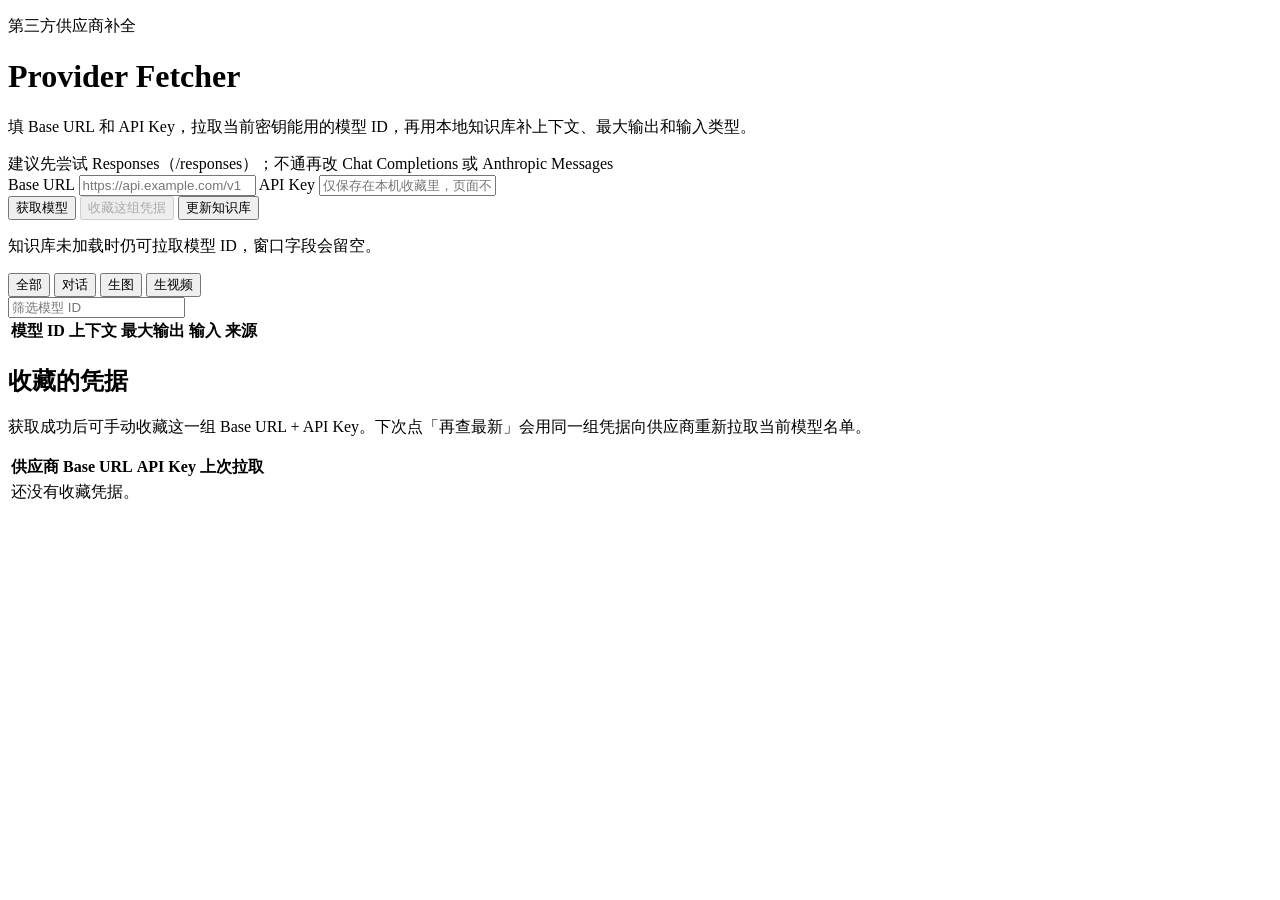
==== provider_fetcher/web/index.html @ e7b524a5 "Add provider fetcher with catalog hinge and local UI. Fetch OpenAI-compatible model IDs from a Base " ====
<!DOCTYPE html>
<html lang="zh-CN">
<head>
  <meta charset="UTF-8" />
  <meta name="viewport" content="width=device-width, initial-scale=1" />
  <title>Provider Fetcher</title>
  <link rel="stylesheet" href="/styles.css" />
</head>
<body>
  <div class="app">
    <header class="hero">
      <div>
        <p class="eyebrow">第三方供应商补全</p>
        <h1>Provider Fetcher</h1>
        <p class="lede">填 Base URL 和 API Key，拉取当前密钥能用的模型 ID，再用本地知识库补上下文、最大输出和输入类型。</p>
      </div>
      <div class="hint-card" id="apiHint">建议先尝试 Responses（/responses）；不通再改 Chat Completions 或 Anthropic Messages</div>
    </header>

    <section class="panel">
      <form id="fetchForm" class="form">
        <label>
          Base URL
          <input id="baseUrl" name="baseUrl" type="url" required placeholder="https://api.example.com/v1" autocomplete="off" />
        </label>
        <label>
          API Key
          <input id="apiKey" name="apiKey" type="password" required placeholder="仅保存在本机收藏里，页面不回显完整密钥" autocomplete="off" />
        </label>
        <div class="actions">
          <button type="submit" id="fetchBtn">获取模型</button>
          <button type="button" id="saveFavoriteBtn" class="ghost" disabled>收藏这组凭据</button>
          <button type="button" id="refreshCatalogBtn" class="ghost">更新知识库</button>
        </div>
      </form>
      <p class="meta" id="statusLine">知识库未加载时仍可拉取模型 ID，窗口字段会留空。</p>
    </section>

    <section class="panel hidden" id="resultPanel">
      <div class="toolbar">
        <div class="filters" id="filters">
          <button type="button" data-filter="all" class="chip active">全部</button>
          <button type="button" data-filter="chat" class="chip">对话</button>
          <button type="button" data-filter="image" class="chip">生图</button>
          <button type="button" data-filter="video" class="chip">生视频</button>
        </div>
        <input id="search" type="search" placeholder="筛选模型 ID" />
      </div>
      <div class="table-wrap">
        <table>
          <thead>
            <tr>
              <th>模型 ID</th>
              <th>上下文</th>
              <th>最大输出</th>
              <th>输入</th>
              <th>来源</th>
            </tr>
          </thead>
          <tbody id="modelRows"></tbody>
        </table>
      </div>
    </section>

    <section class="panel">
      <div class="section-head">
        <h2>收藏的凭据</h2>
        <p>获取成功后可手动收藏这一组 Base URL + API Key。下次点「再查最新」会用同一组凭据向供应商重新拉取当前模型名单。</p>
      </div>
      <div class="table-wrap">
        <table>
          <thead>
            <tr>
              <th>供应商</th>
              <th>Base URL</th>
              <th>API Key</th>
              <th>上次拉取</th>
              <th></th>
            </tr>
          </thead>
          <tbody id="favoriteRows">
            <tr><td colspan="5" class="empty">还没有收藏凭据。</td></tr>
          </tbody>
        </table>
      </div>
    </section>
  </div>
  <script src="/app.js"></script>
</body>
</html>
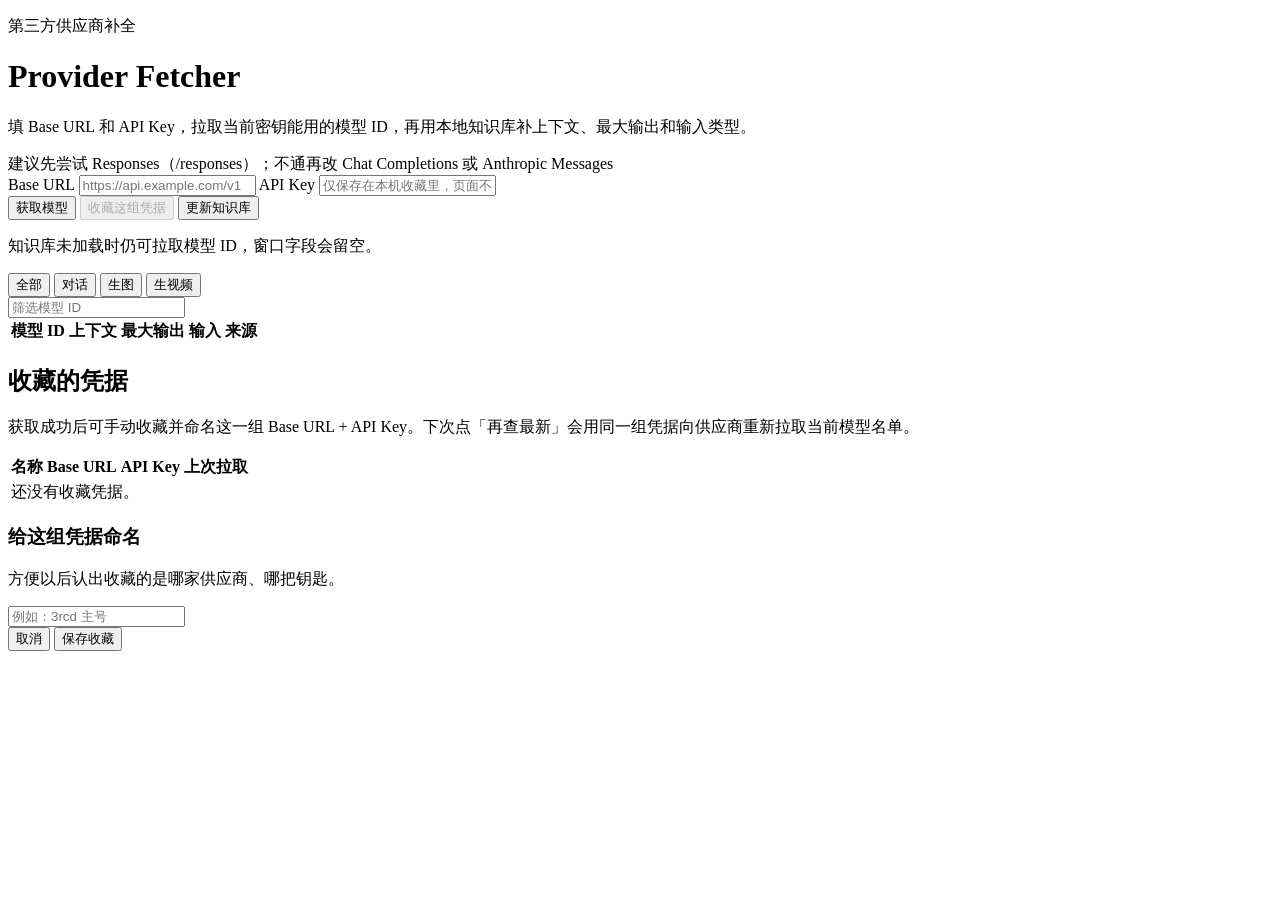
==== commit 3f43103b: "Fix unsaved-credential detection and let users name favorites. Stack the intro, API hint, and fetch " ====
--- a/provider_fetcher/web/index.html
+++ b/provider_fetcher/web/index.html
@@ -9,11 +9,9 @@
 <body>
   <div class="app">
     <header class="hero">
-      <div>
-        <p class="eyebrow">第三方供应商补全</p>
-        <h1>Provider Fetcher</h1>
-        <p class="lede">填 Base URL 和 API Key，拉取当前密钥能用的模型 ID，再用本地知识库补上下文、最大输出和输入类型。</p>
-      </div>
+      <p class="eyebrow">第三方供应商补全</p>
+      <h1>Provider Fetcher</h1>
+      <p class="lede">填 Base URL 和 API Key，拉取当前密钥能用的模型 ID，再用本地知识库补上下文、最大输出和输入类型。</p>
       <div class="hint-card" id="apiHint">建议先尝试 Responses（/responses）；不通再改 Chat Completions 或 Anthropic Messages</div>
     </header>
 
@@ -65,13 +63,13 @@
     <section class="panel">
       <div class="section-head">
         <h2>收藏的凭据</h2>
-        <p>获取成功后可手动收藏这一组 Base URL + API Key。下次点「再查最新」会用同一组凭据向供应商重新拉取当前模型名单。</p>
+        <p>获取成功后可手动收藏并命名这一组 Base URL + API Key。下次点「再查最新」会用同一组凭据向供应商重新拉取当前模型名单。</p>
       </div>
       <div class="table-wrap">
         <table>
           <thead>
             <tr>
-              <th>供应商</th>
+              <th>名称</th>
               <th>Base URL</th>
               <th>API Key</th>
               <th>上次拉取</th>
@@ -85,6 +83,18 @@
       </div>
     </section>
   </div>
+  <div id="toast" class="toast hidden" role="status"></div>
+  <div id="nameDialog" class="dialog hidden" role="dialog" aria-modal="true" aria-labelledby="nameDialogTitle">
+    <form id="nameForm" class="dialog-card">
+      <h3 id="nameDialogTitle">给这组凭据命名</h3>
+      <p>方便以后认出收藏的是哪家供应商、哪把钥匙。</p>
+      <input id="favoriteName" name="favoriteName" required maxlength="80" placeholder="例如：3rcd 主号" autocomplete="off" />
+      <div class="dialog-actions">
+        <button type="button" id="nameCancelBtn" class="ghost">取消</button>
+        <button type="submit">保存收藏</button>
+      </div>
+    </form>
+  </div>
   <script src="/app.js"></script>
 </body>
 </html>
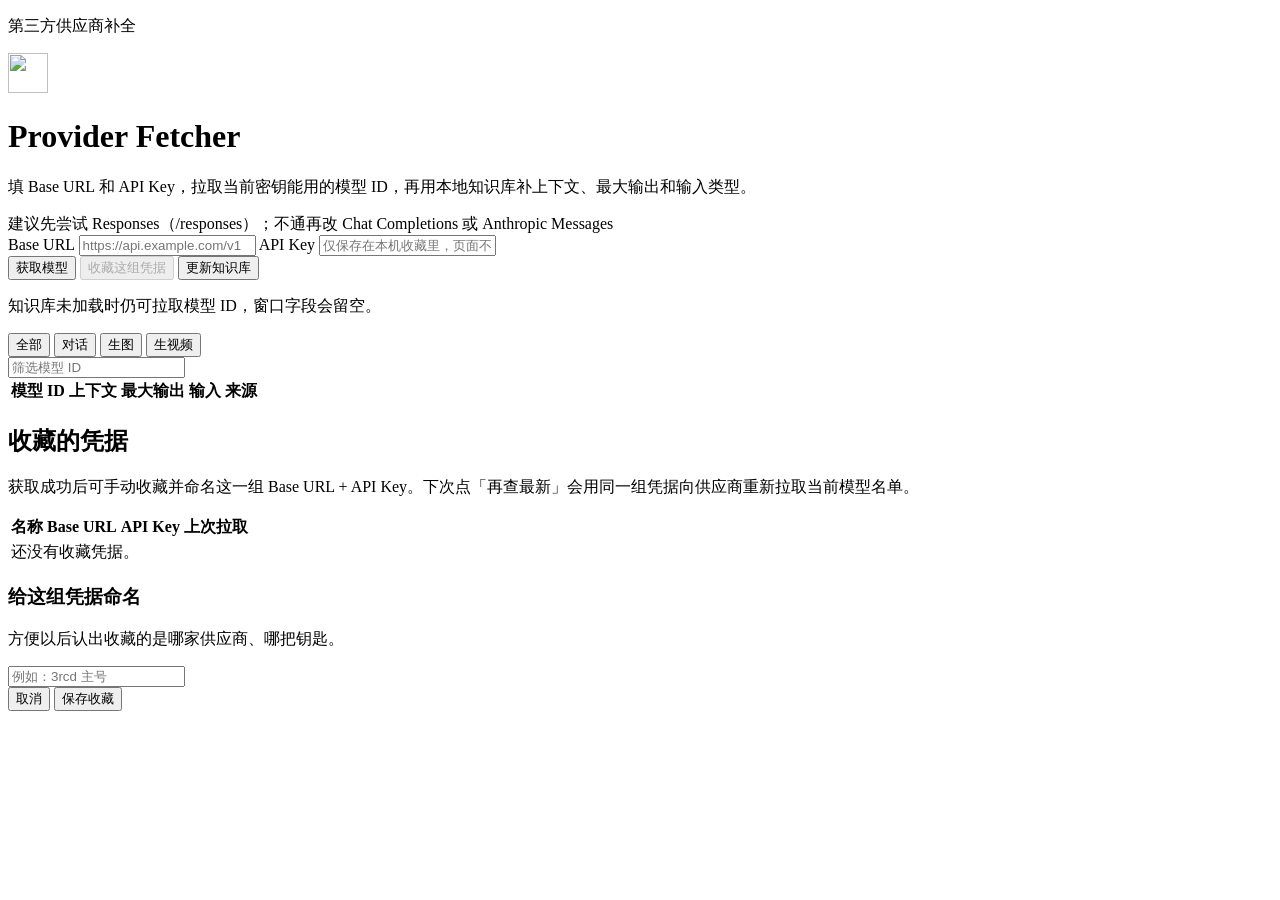
==== commit 8c104304: "Add brand mark and position the tool for Agent newcomers. Ship an SVG favicon and header logo, and r" ====
--- a/provider_fetcher/web/index.html
+++ b/provider_fetcher/web/index.html
@@ -4,13 +4,18 @@
   <meta charset="UTF-8" />
   <meta name="viewport" content="width=device-width, initial-scale=1" />
   <title>Provider Fetcher</title>
+  <link rel="icon" href="/favicon.svg" type="image/svg+xml" />
+  <link rel="apple-touch-icon" href="/logo.svg" />
   <link rel="stylesheet" href="/styles.css" />
 </head>
 <body>
   <div class="app">
     <header class="hero">
       <p class="eyebrow">第三方供应商补全</p>
-      <h1>Provider Fetcher</h1>
+      <div class="brand">
+        <img class="brand-mark" src="/logo.svg" width="40" height="40" alt="" />
+        <h1>Provider Fetcher</h1>
+      </div>
       <p class="lede">填 Base URL 和 API Key，拉取当前密钥能用的模型 ID，再用本地知识库补上下文、最大输出和输入类型。</p>
       <div class="hint-card" id="apiHint">建议先尝试 Responses（/responses）；不通再改 Chat Completions 或 Anthropic Messages</div>
     </header>
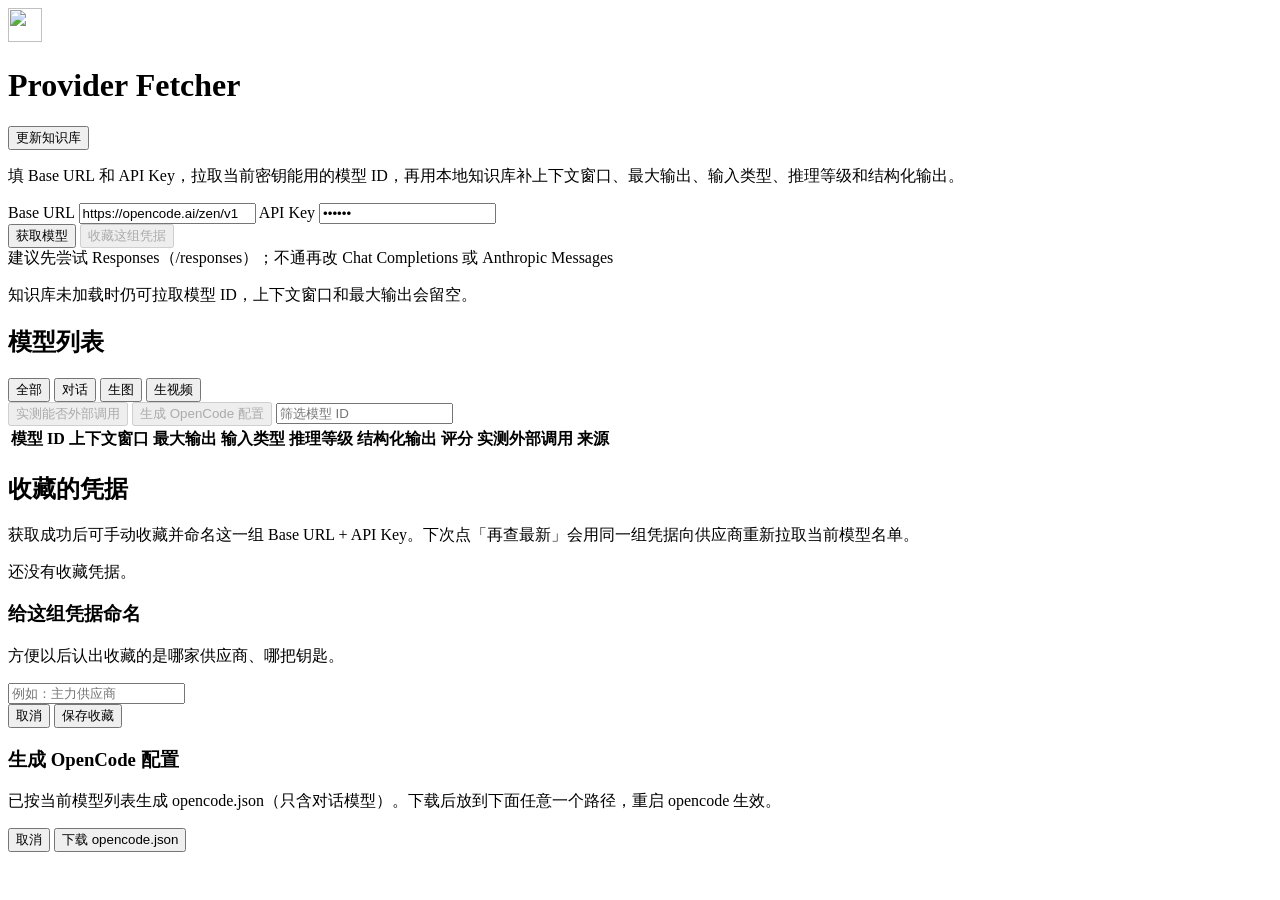
==== commit f84c634e: "Add OpenCode export, Zen model scoring, and a UI rebuild Startup now refreshes the models.dev catalo" ====
--- a/provider_fetcher/web/index.html
+++ b/provider_fetcher/web/index.html
@@ -9,54 +9,63 @@
   <link rel="stylesheet" href="/styles.css" />
 </head>
 <body>
-  <div class="app">
-    <header class="hero">
-      <p class="eyebrow">第三方供应商补全</p>
-      <div class="brand">
-        <img class="brand-mark" src="/logo.svg" width="40" height="40" alt="" />
-        <h1>Provider Fetcher</h1>
-      </div>
-      <p class="lede">填 Base URL 和 API Key，拉取当前密钥能用的模型 ID，再用本地知识库补上下文、最大输出和输入类型。</p>
-      <div class="hint-card" id="apiHint">建议先尝试 Responses（/responses）；不通再改 Chat Completions 或 Anthropic Messages</div>
-    </header>
+  <header class="topbar">
+    <div class="brand">
+      <img class="brand-mark" src="/logo.svg" width="34" height="34" alt="" />
+      <h1>Provider Fetcher</h1>
+    </div>
+    <button type="button" id="refreshCatalogBtn" class="ghost">更新知识库</button>
+  </header>
 
-    <section class="panel">
+  <main class="app">
+    <p class="lede">填 Base URL 和 API Key，拉取当前密钥能用的模型 ID，再用本地知识库补上下文窗口、最大输出、输入类型、推理等级和结构化输出。</p>
+
+    <section class="command">
       <form id="fetchForm" class="form">
         <label>
           Base URL
-          <input id="baseUrl" name="baseUrl" type="url" required placeholder="https://api.example.com/v1" autocomplete="off" />
+          <input id="baseUrl" name="baseUrl" type="url" required value="https://opencode.ai/zen/v1" placeholder="https://api.example.com/v1" autocomplete="off" />
         </label>
         <label>
           API Key
-          <input id="apiKey" name="apiKey" type="password" required placeholder="仅保存在本机收藏里，页面不回显完整密钥" autocomplete="off" />
+          <input id="apiKey" name="apiKey" type="password" required value="public" placeholder="仅保存在本机收藏里，页面不回显完整密钥" autocomplete="off" />
         </label>
         <div class="actions">
           <button type="submit" id="fetchBtn">获取模型</button>
           <button type="button" id="saveFavoriteBtn" class="ghost" disabled>收藏这组凭据</button>
-          <button type="button" id="refreshCatalogBtn" class="ghost">更新知识库</button>
         </div>
       </form>
-      <p class="meta" id="statusLine">知识库未加载时仍可拉取模型 ID，窗口字段会留空。</p>
+      <div class="hint-card" id="apiHint">建议先尝试 Responses（/responses）；不通再改 Chat Completions 或 Anthropic Messages</div>
+      <p class="meta" id="statusLine">知识库未加载时仍可拉取模型 ID，上下文窗口和最大输出会留空。</p>
     </section>
 
-    <section class="panel hidden" id="resultPanel">
-      <div class="toolbar">
-        <div class="filters" id="filters">
-          <button type="button" data-filter="all" class="chip active">全部</button>
-          <button type="button" data-filter="chat" class="chip">对话</button>
-          <button type="button" data-filter="image" class="chip">生图</button>
-          <button type="button" data-filter="video" class="chip">生视频</button>
+    <section class="results hidden" id="resultPanel">
+      <div class="section-head">
+        <h2>模型列表</h2>
+        <div class="toolbar">
+          <div class="filters" id="filters">
+            <button type="button" data-filter="all" class="chip active">全部</button>
+            <button type="button" data-filter="chat" class="chip">对话</button>
+            <button type="button" data-filter="image" class="chip">生图</button>
+            <button type="button" data-filter="video" class="chip">生视频</button>
+          </div>
+          <button type="button" id="zenVerifyBtn" class="ghost" disabled>实测能否外部调用</button>
+          <button type="button" id="opencodeBtn" class="ghost" disabled>生成 OpenCode 配置</button>
+          <input id="search" type="search" placeholder="筛选模型 ID" />
         </div>
-        <input id="search" type="search" placeholder="筛选模型 ID" />
       </div>
       <div class="table-wrap">
         <table>
           <thead>
             <tr>
               <th>模型 ID</th>
-              <th>上下文</th>
-              <th>最大输出</th>
-              <th>输入</th>
+              <th class="num">上下文窗口</th>
+              <th class="num">最大输出</th>
+              <th>输入类型</th>
+              <th>推理等级</th>
+              <th>结构化输出</th>
+              <th class="num">评分</th>
+              <th>实测外部调用</th>
               <th>来源</th>
             </tr>
           </thead>
@@ -65,41 +74,39 @@
       </div>
     </section>
 
-    <section class="panel">
+    <section class="results">
       <div class="section-head">
         <h2>收藏的凭据</h2>
-        <p>获取成功后可手动收藏并命名这一组 Base URL + API Key。下次点「再查最新」会用同一组凭据向供应商重新拉取当前模型名单。</p>
+        <p class="section-desc">获取成功后可手动收藏并命名这一组 Base URL + API Key。下次点「再查最新」会用同一组凭据向供应商重新拉取当前模型名单。</p>
       </div>
-      <div class="table-wrap">
-        <table>
-          <thead>
-            <tr>
-              <th>名称</th>
-              <th>Base URL</th>
-              <th>API Key</th>
-              <th>上次拉取</th>
-              <th></th>
-            </tr>
-          </thead>
-          <tbody id="favoriteRows">
-            <tr><td colspan="5" class="empty">还没有收藏凭据。</td></tr>
-          </tbody>
-        </table>
+      <div class="fav-grid" id="favoriteRows">
+        <p class="empty">还没有收藏凭据。</p>
       </div>
     </section>
-  </div>
+  </main>
   <div id="toast" class="toast hidden" role="status"></div>
   <div id="nameDialog" class="dialog hidden" role="dialog" aria-modal="true" aria-labelledby="nameDialogTitle">
     <form id="nameForm" class="dialog-card">
       <h3 id="nameDialogTitle">给这组凭据命名</h3>
       <p>方便以后认出收藏的是哪家供应商、哪把钥匙。</p>
-      <input id="favoriteName" name="favoriteName" required maxlength="80" placeholder="例如：3rcd 主号" autocomplete="off" />
+      <input id="favoriteName" name="favoriteName" required maxlength="80" placeholder="例如：主力供应商" autocomplete="off" />
       <div class="dialog-actions">
         <button type="button" id="nameCancelBtn" class="ghost">取消</button>
         <button type="submit">保存收藏</button>
       </div>
     </form>
   </div>
+  <div id="opencodeDialog" class="dialog hidden" role="dialog" aria-modal="true" aria-labelledby="opencodeDialogTitle">
+    <div class="dialog-card">
+      <h3 id="opencodeDialogTitle">生成 OpenCode 配置</h3>
+      <p>已按当前模型列表生成 opencode.json（只含对话模型）。下载后放到下面任意一个路径，重启 opencode 生效。</p>
+      <div id="opencodePaths" class="opencode-paths"></div>
+      <div class="dialog-actions">
+        <button type="button" id="opencodeCancelBtn" class="ghost">取消</button>
+        <button type="button" id="opencodeDownloadBtn">下载 opencode.json</button>
+      </div>
+    </div>
+  </div>
   <script src="/app.js"></script>
 </body>
 </html>
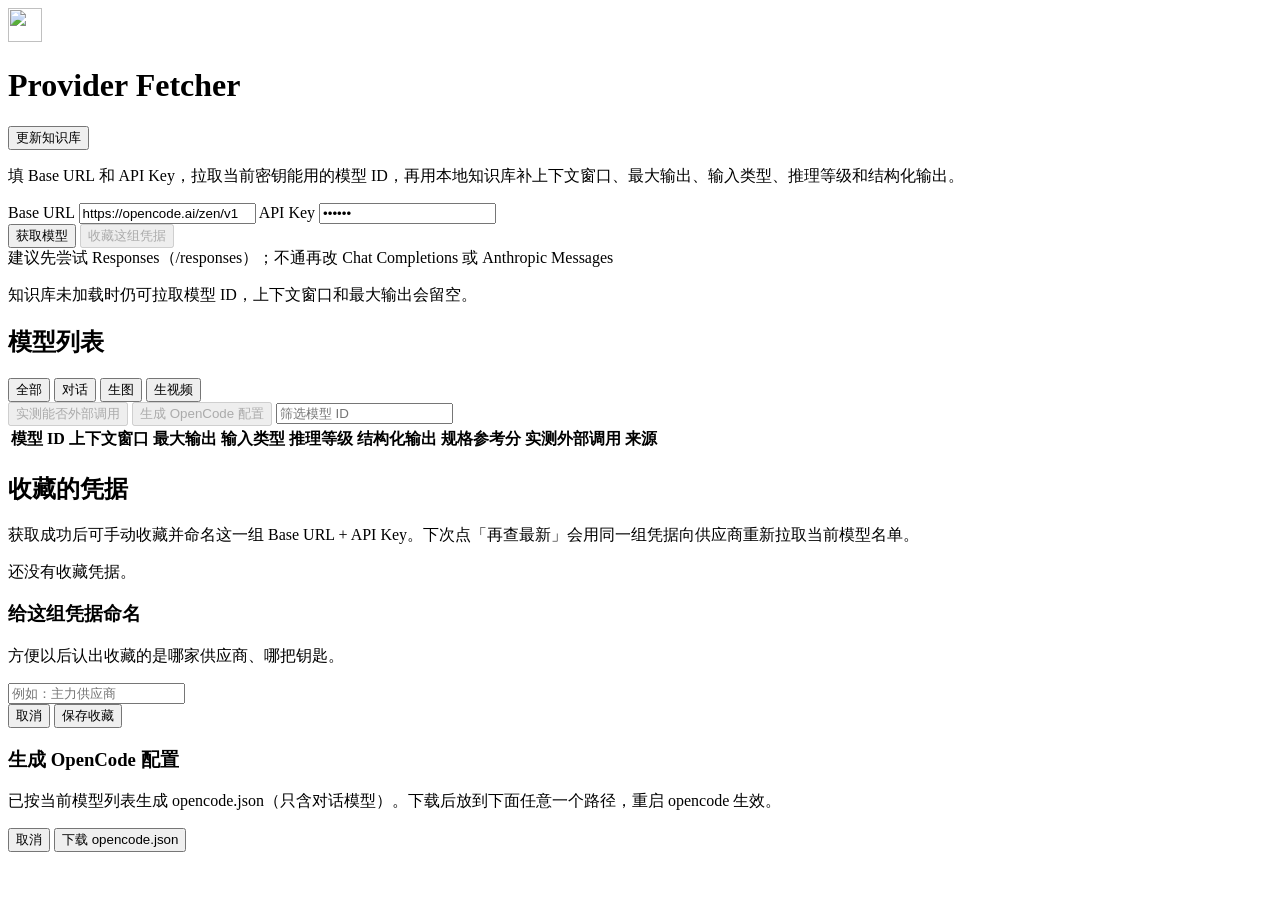
==== commit 7bf956c7: "Label the score honestly and expose its breakdown The column was called 评分 and read like an ability " ====
--- a/provider_fetcher/web/index.html
+++ b/provider_fetcher/web/index.html
@@ -64,7 +64,7 @@
               <th>输入类型</th>
               <th>推理等级</th>
               <th>结构化输出</th>
-              <th class="num">评分</th>
+              <th class="num" title="纸面参数对照，不是能力评分。上下文窗口 40 + 最大输出 20 + 推理档位 15 + 工具调用 15 + 多模态输入 6 + 结构化输出 4；权重由本工具设定，无社区榜单依据。悬停看逐项明细。">规格参考分</th>
               <th>实测外部调用</th>
               <th>来源</th>
             </tr>
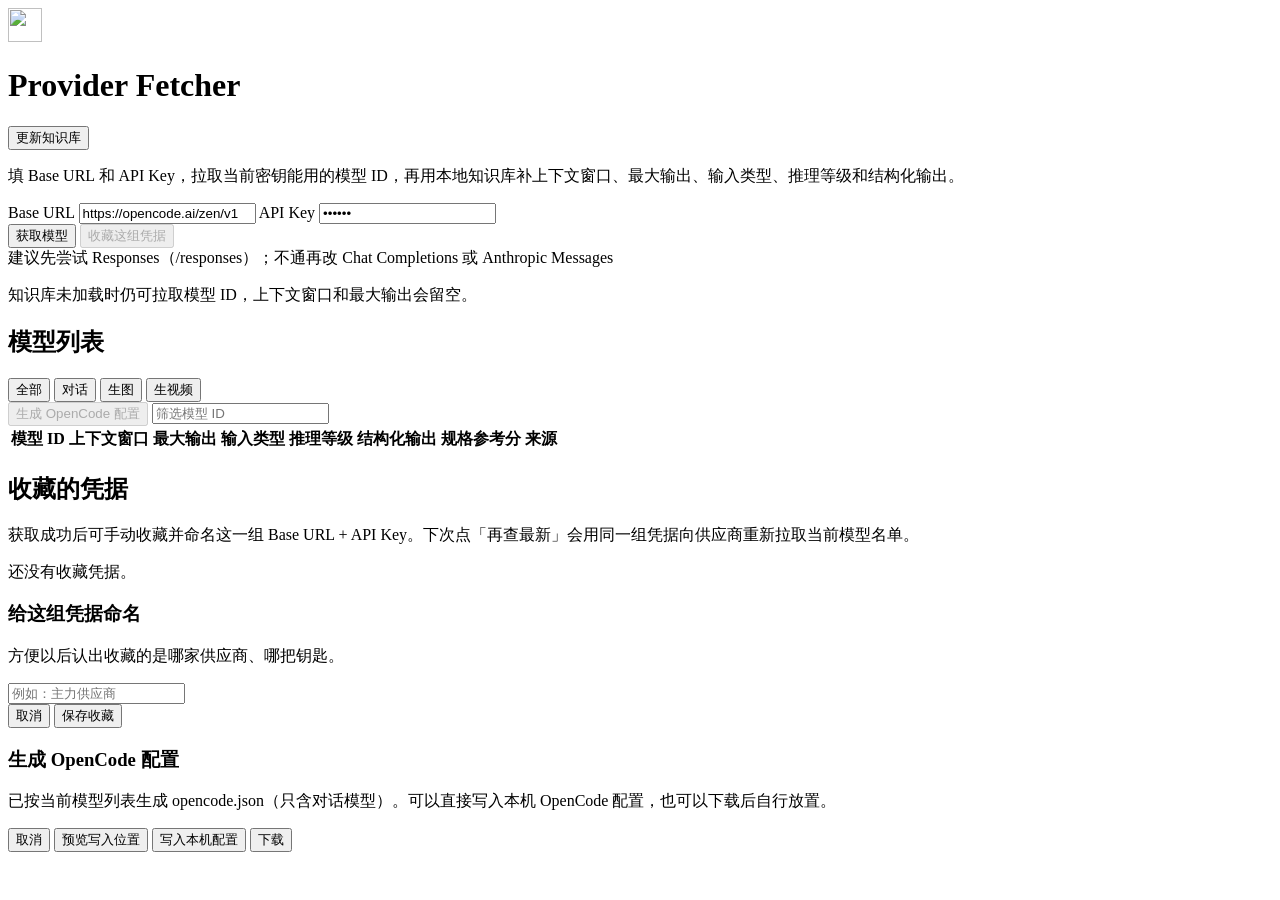
==== commit 26343fb0: "Write the OpenCode config in place instead of shipping a file Exporting opencode.json left the user " ====
--- a/provider_fetcher/web/index.html
+++ b/provider_fetcher/web/index.html
@@ -49,7 +49,6 @@
             <button type="button" data-filter="image" class="chip">生图</button>
             <button type="button" data-filter="video" class="chip">生视频</button>
           </div>
-          <button type="button" id="zenVerifyBtn" class="ghost" disabled>实测能否外部调用</button>
           <button type="button" id="opencodeBtn" class="ghost" disabled>生成 OpenCode 配置</button>
           <input id="search" type="search" placeholder="筛选模型 ID" />
         </div>
@@ -65,7 +64,6 @@
               <th>推理等级</th>
               <th>结构化输出</th>
               <th class="num" title="纸面参数对照，不是能力评分。上下文窗口 40 + 最大输出 20 + 推理档位 15 + 工具调用 15 + 多模态输入 6 + 结构化输出 4；权重由本工具设定，无社区榜单依据。悬停看逐项明细。">规格参考分</th>
-              <th>实测外部调用</th>
               <th>来源</th>
             </tr>
           </thead>
@@ -99,11 +97,13 @@
   <div id="opencodeDialog" class="dialog hidden" role="dialog" aria-modal="true" aria-labelledby="opencodeDialogTitle">
     <div class="dialog-card">
       <h3 id="opencodeDialogTitle">生成 OpenCode 配置</h3>
-      <p>已按当前模型列表生成 opencode.json（只含对话模型）。下载后放到下面任意一个路径，重启 opencode 生效。</p>
+      <p>已按当前模型列表生成 opencode.json（只含对话模型）。可以直接写入本机 OpenCode 配置，也可以下载后自行放置。</p>
       <div id="opencodePaths" class="opencode-paths"></div>
       <div class="dialog-actions">
         <button type="button" id="opencodeCancelBtn" class="ghost">取消</button>
-        <button type="button" id="opencodeDownloadBtn">下载 opencode.json</button>
+        <button type="button" id="opencodePreviewBtn" class="ghost">预览写入位置</button>
+        <button type="button" id="opencodeWriteBtn">写入本机配置</button>
+        <button type="button" id="opencodeDownloadBtn" class="ghost">下载</button>
       </div>
     </div>
   </div>
